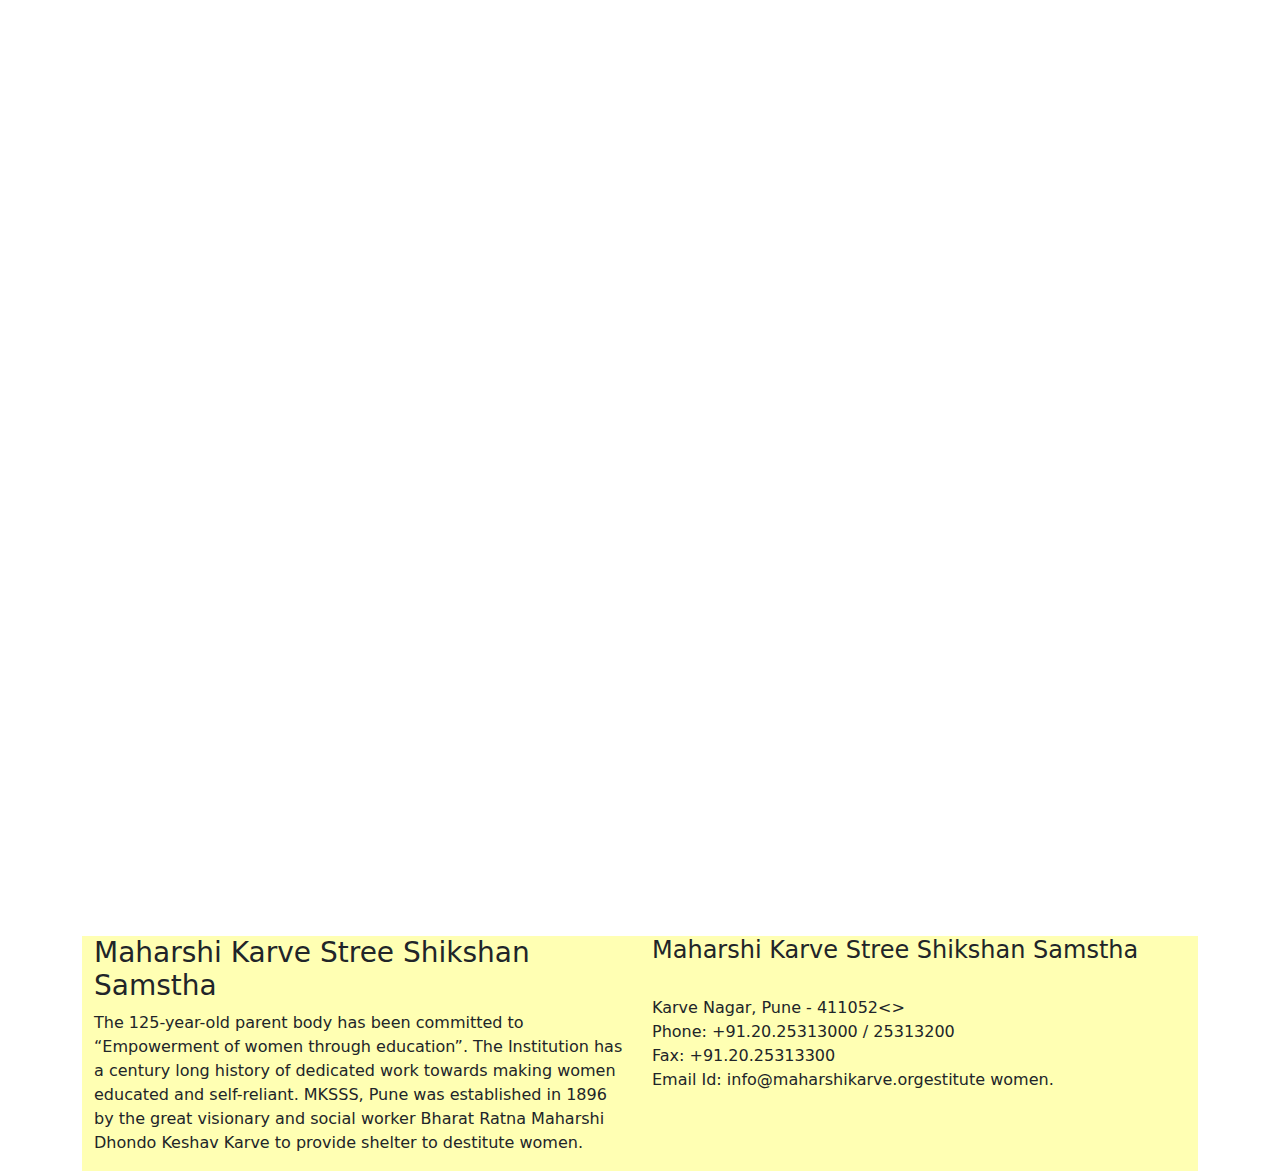
==== index.html @ a563eff3 "Second" ====
<html>

<head>
<title>HOME</title>
    <style>
        .loader_bg {
            position: fixed;
            z-index: 999999;
            background: #fff;
            width: 100%;
            height: 100%;
        }

        .loader {
            border: 0px solid transparent;
            border-radius: 50%;
            width: 150px;
            height: 150px;
            position: absolute;
            top: calc(50vh - 75px);
            left: calc(50vw - 75px);
        }

        .loader:before,
        .loader:after {
            content: '';
            border: 1em solid #33ff33;
            border-radius: 50%;
            width: 2px;
            position: absolute;
            top: 0;
            left: 0;
            animation: loader 2s linear infinite;
            opacity: 0;
        }

        .loader:before {
            animation-delay: .5s;
        }

        /* Responsive Styles */
        @media only screen and (max-width: 768px) {
            /* Adjust loader size for smaller screens */
            .loader {
                width: 100px;
                height: 100px;
                top: calc(50vh - 50px);
                left: calc(50vw - 50px);
            }

            .loader:before,
            .loader:after {
                border-width: 0.5em;
            }
        }

        @media only screen and (max-width: 480px) {
            /* Adjust loader size for even smaller screens */
            .loader {
                width: 80px;
                height: 80px;
                top: calc(50vh - 40px);
                left: calc(50vw - 40px);
            }

            .loader:before,
            .loader:after {
                border-width: 0.4em;
            }
        }

        /* Add your other styles here */
    </style>


<link rel="Stylesheet" href="Nav.css">
<link href="https://cdn.jsdelivr.net/npm/bootstrap@5.1.3/dist/css/bootstrap.min.css" rel="stylesheet">
  <script src="https://cdn.jsdelivr.net/npm/bootstrap@5.1.3/dist/js/bootstrap.bundle.min.js"></script>

</head>
<body>

<div class="loader_bg">
<div class="loader"></div>
</div>

<div>
<p><img src="image/m1.jpg" style="height:170;width:170; margin-right:15px;"><h1 style=color:#e63900;>Maharshi Karve Stree Shikshan Samstha(MKSSS)</h1></p>
<P>125 YEARS JOURNEY FOR WOMENS EMPOWERMENT THROUGH EDUCATION</P>
</div>
<br><br><br>

<!--<div id="audio" class="container">
<div class="row">
<div class="col-sm-10">
<audio controls autoplay>
  <source src="prarthana.mp3" type="audio/mp3">
</audio>
</div>
</div>
</div>-->

<div class="navbar">
  <a class="active" href="index.html">Home</a> 
  <a href="about.html">About</a> 
  <a href="Facilities.html">Facilities</a> 
  <a href="gallery1.html">gallery</a>
  <a href="contact.html">contact</a>
</div>
<br><br>

<div class="container" style="height:200px;width:200px;">
<div class="row">
<img src="image/m5.jfif">
</div>
</div>





<div id="vido" class="container">
<div class="row">
<div class="col-sm-10">
<video playsinline loop muted controls autoplay>
  <source src="karve2.mp4">
</video>
</div>
</div>
<br>

<div class="container">
<div class="row">
<p>Maharshi Karve Stree Shikshan Samstha, Pune has  branches all over Maharashtra in India and more than 35,000 girl students are learning in these institutions. Over the period of last 124 years, the Institution has grown like a banyan tree and at present it runs 65 educational and other units under its umbrella. These units are located at Pune, Satara, Wai, Ratnagiri, Nagpur, Kamshet and Vasai. All these units are meant exclusively for girls or women.  We also have hostel and medical facilities for students and working women and old age home for senior citizens.

The Institution offers education from Kindergarten, Pre-Primary, Primary, Secondary, Higher Secondary schools to Higher Education Colleges. At present the Institution runs higher education units like, Engineering, Architecture, Management, Nursing, Fashion Technology, Vocational Training Institute, Laser Technology & Applications, Jewelry Design, etc. With the changing trends in the jobs market, the courses like Data Science, Artificial Intelligence, Machine learning, laser technology, Automotive Mechatronics are also planned in near future.

MKSSS strives hard to develop women into truly performing citizens in today’s globalization era.
</p>
</div>
</div>




<div  id="Footer" class="container">
 <div class="row">
  <div class="col"><h3>Maharshi Karve Stree Shikshan Samstha</h3><p>The 125-year-old parent body has been committed to “Empowerment of women through education”. The Institution has a century long history of dedicated work towards making women educated and self-reliant. MKSSS, Pune was established in 1896 by the great visionary and social worker Bharat Ratna Maharshi Dhondo Keshav Karve to provide  shelter to destitute women.</p> </div>
  <div class="col"><h4>Maharshi Karve Stree Shikshan Samstha</h4><br>
  <p>Karve Nagar, Pune - 411052<><br>
Phone: +91.20.25313000 / 25313200<br>
Fax: +91.20.25313300<br>
Email Id: info@maharshikarve.orgestitute women.</p></div>
 </div>
<div>

<script src="https://cdnjs.cloudflare.com/ajax/libs/jquery/3.4.1/jquery.min.js"></script>
           
       <script>
	   
	     setTimeout(function(){
		    $('.loader_bg').fadeToggle();
		 }, 1500);
		
	   </script>

</body>
</html>
---- Nav.css ----
img{
	
float:left;
}
/* Navbar Styles */
.navbar {
  overflow: hidden;
  background-color: #555;
}

.navbar a {
  float: left;
  display: block;
  color: white;
  text-align: center;
  padding: 14px 20px;
  text-decoration: none;
  font-size: 16px;
  transition: background-color 0.3s; /* Add smooth transition for hover effect */
}

.navbar a:hover {
  background-color: #000;
}

/* Ensure responsiveness */
@media screen and (max-width: 600px) {
  .navbar a {
    float: none;
    display: block;
    text-align: center;
  }
}


#Footer{
background-color:#ffffb3;	

}

#vido{
align:center;

}

.navbar {
  width: 100%;
  background-color: #555;
  overflow: auto;
}

.navbar a {
  float: left;
  padding: 12px;
  color: white;
  text-decoration: none;
  font-size: 17px;
}

.navbar a:hover {
  background-color: #000;
}

#map{
	align:center;
	height:200px;
	width:300px;
}

<style>
* {
  box-sizing: border-box;
}

body {
  margin: 0;
  font-family: Arial;
  font-size: 17px;
}
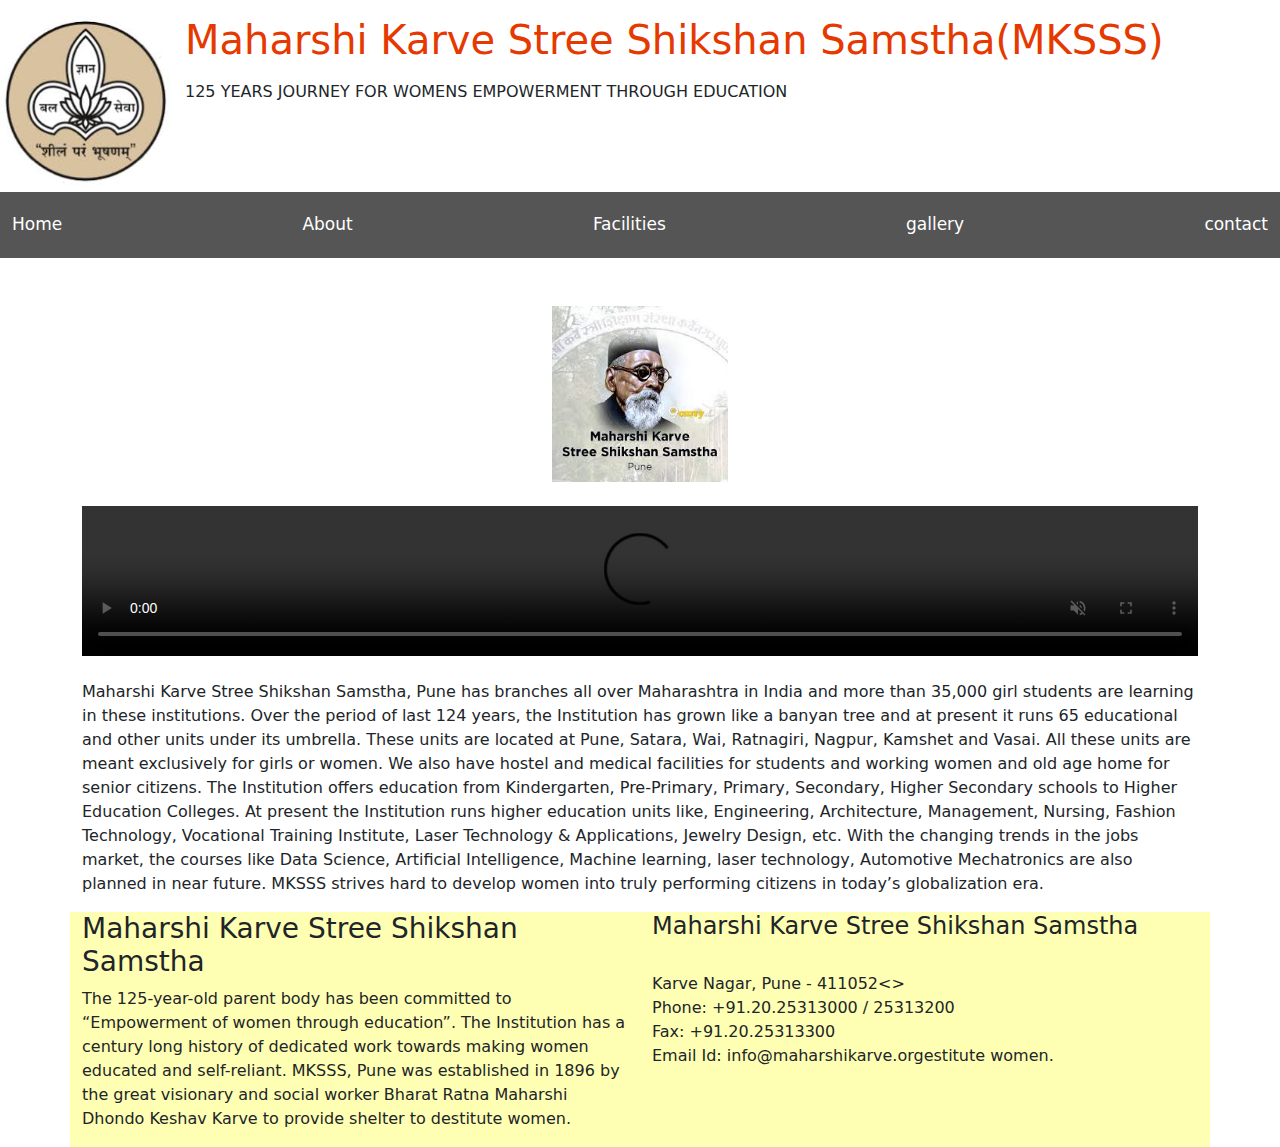
==== commit c1ed02ad: "first commit" ====
--- a/index.html
+++ b/index.html
@@ -2,80 +2,50 @@
 
 <head>
 <title>HOME</title>
-    <style>
-        .loader_bg {
-            position: fixed;
-            z-index: 999999;
-            background: #fff;
-            width: 100%;
-            height: 100%;
+<meta name="viewport" content="width=device-width, initial-scale=1">
+<style>
+    /* Your existing CSS styles */
+
+    /* Example of making images responsive */
+    img {
+        max-width: 100%;
+        height: auto;
+    }
+
+    /* Example of responsive font size */
+    h1 {
+        font-size: 2em; /* Adjust as needed */
+    }
+
+    /* Media queries for responsiveness */
+    @media only screen and (max-width: 768px) {
+        /* Adjust loader size for smaller screens */
+        .loader {
+            width: 100px;
+            height: 100px;
+            top: calc(50vh - 50px);
+            left: calc(50vw - 50px);
         }
 
+        /* Other styles for smaller screens */
+    }
+
+    @media only screen and (max-width: 480px) {
+        /* Adjust loader size for even smaller screens */
         .loader {
-            border: 0px solid transparent;
-            border-radius: 50%;
-            width: 150px;
-            height: 150px;
-            position: absolute;
-            top: calc(50vh - 75px);
-            left: calc(50vw - 75px);
+            width: 80px;
+            height: 80px;
+            top: calc(50vh - 40px);
+            left: calc(50vw - 40px);
         }
 
-        .loader:before,
-        .loader:after {
-            content: '';
-            border: 1em solid #33ff33;
-            border-radius: 50%;
-            width: 2px;
-            position: absolute;
-            top: 0;
-            left: 0;
-            animation: loader 2s linear infinite;
-            opacity: 0;
-        }
-
-        .loader:before {
-            animation-delay: .5s;
-        }
-
-        /* Responsive Styles */
-        @media only screen and (max-width: 768px) {
-            /* Adjust loader size for smaller screens */
-            .loader {
-                width: 100px;
-                height: 100px;
-                top: calc(50vh - 50px);
-                left: calc(50vw - 50px);
-            }
-
-            .loader:before,
-            .loader:after {
-                border-width: 0.5em;
-            }
-        }
-
-        @media only screen and (max-width: 480px) {
-            /* Adjust loader size for even smaller screens */
-            .loader {
-                width: 80px;
-                height: 80px;
-                top: calc(50vh - 40px);
-                left: calc(50vw - 40px);
-            }
-
-            .loader:before,
-            .loader:after {
-                border-width: 0.4em;
-            }
-        }
-
-        /* Add your other styles here */
-    </style>
-
+        /* Other styles for very small screens */
+    }
+</style>
 
 <link rel="Stylesheet" href="Nav.css">
 <link href="https://cdn.jsdelivr.net/npm/bootstrap@5.1.3/dist/css/bootstrap.min.css" rel="stylesheet">
-  <script src="https://cdn.jsdelivr.net/npm/bootstrap@5.1.3/dist/js/bootstrap.bundle.min.js"></script>
+<script src="https://cdn.jsdelivr.net/npm/bootstrap@5.1.3/dist/js/bootstrap.bundle.min.js"></script>
 
 </head>
 <body>
@@ -115,18 +85,16 @@
 </div>
 </div>
 
+<div id="vido" class="container">
+    <div class="row">
+        <div class="col-sm-12">
+            <video class="responsive-video" playsinline loop muted controls autoplay>
+                <source src="karve2.mp4" type="video/mp4">
+            </video>
+        </div>
+    </div>
+</div>
 
-
-
-
-<div id="vido" class="container">
-<div class="row">
-<div class="col-sm-10">
-<video playsinline loop muted controls autoplay>
-  <source src="karve2.mp4">
-</video>
-</div>
-</div>
 <br>
 
 <div class="container">
--- a/Nav.css
+++ b/Nav.css
@@ -67,7 +67,6 @@
 	width:300px;
 }
 
-<style>
 * {
   box-sizing: border-box;
 }
@@ -78,5 +77,11 @@
   font-size: 17px;
 }
 
+/* Custom CSS for responsive video */
+.responsive-video {
+  width: 100%;
+  height: auto;
+}
 
 
+
